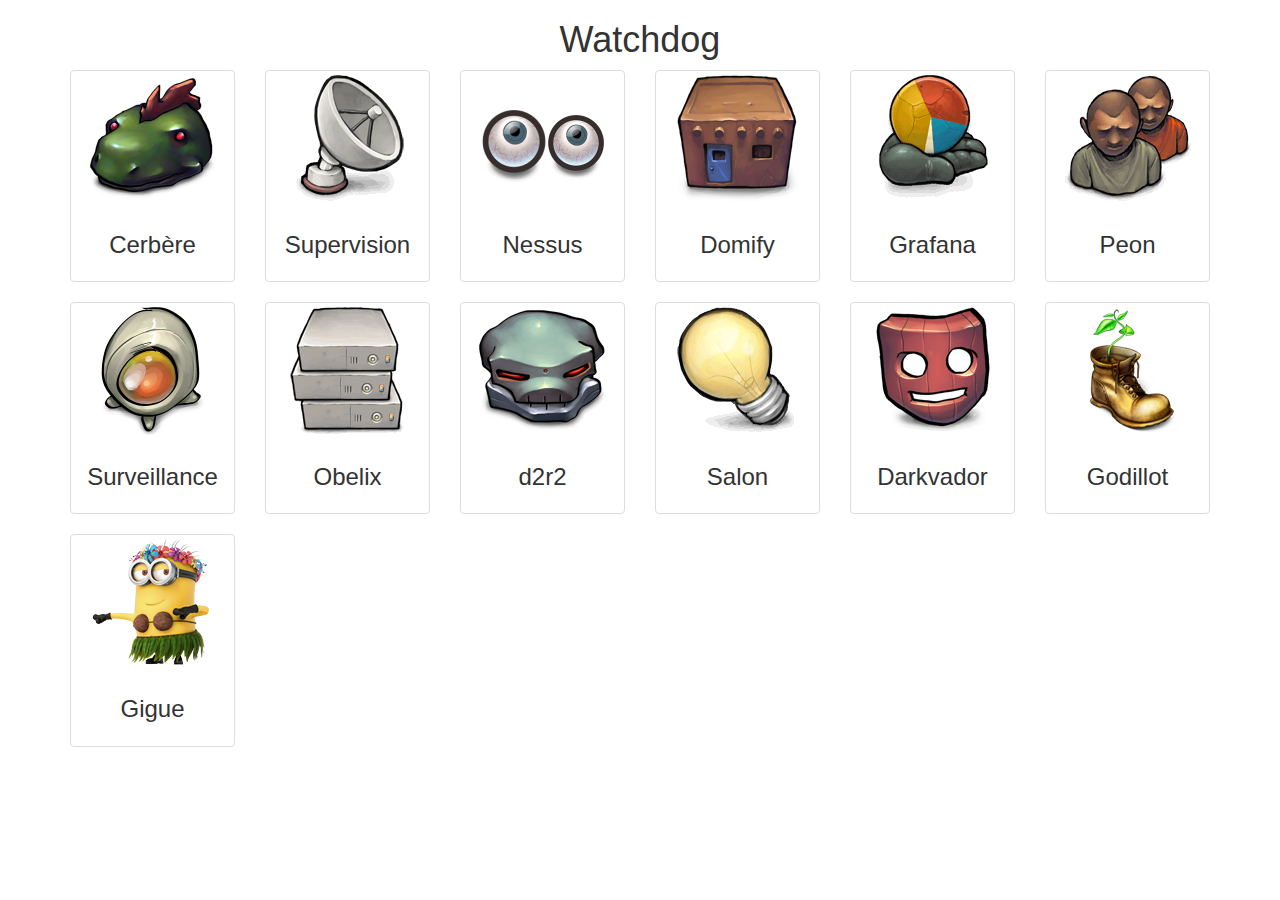
==== index.html @ 1e95a3f1 "first commit" ====
<!DOCTYPE html>
<html lang="en">
  <head>
    <meta charset="utf-8">
    <meta http-equiv="X-UA-Compatible" content="IE=edge">
    <meta name="viewport" content="width=device-width, initial-scale=1">
    <!-- The above 3 meta tags *must* come first in the head; any other head content must come *after* these tags -->
    <title>Watchdog</title>

    <!-- Bootstrap -->
    <link href="css/bootstrap.min.css" rel="stylesheet">

    <!-- HTML5 shim and Respond.js for IE8 support of HTML5 elements and media queries -->
    <!-- WARNING: Respond.js doesn't work if you view the page via file:// -->
    <!--[if lt IE 9]>
      <script src="https://oss.maxcdn.com/html5shiv/3.7.2/html5shiv.min.js"></script>
      <script src="https://oss.maxcdn.com/respond/1.4.2/respond.min.js"></script>
    <![endif]-->
  </head>
  <body>
    <div class="container">
    <h1><center>Watchdog</center></h1>
    </div>
    <div class="container">
      <div class="row">
        <div class="col-xs-3 col-md-2">
          <a href="http://cerbere" class="thumbnail">
            <img src="images/cerbere.png" height="128" alt="...">
            <div class="caption">
              <h3><center>Cerbère</center></h3>
          </div>  
          </a>
        </div>
        <div class="col-xs-3 col-md-2">
          <a href="https://rpm.newrelic.com/accounts/882160/servers" class="thumbnail">
            <img src="images/newrelic.png" height="128" alt="...">
            <div class="caption">
              <h3><center>Supervision</center></h3>
          </div>  
          </a>
        </div>
        <div class="col-xs-3 col-md-2">
          <a href="https://watchdog:8834/" class="thumbnail">
            <img src="images/nessus.png" height="128" alt="...">
            <div class="caption">
            <h3><center>Nessus</center></h3>
          </div>   
          </a>
        </div>
        <div class="col-xs-3 col-md-2">
          <a href="http://domify/" class="thumbnail">
            <img src="images/home.png" height="128" alt="...">
            <div class="caption">
            <h3><center>Domify</center></h3>
          </div>   
          </a>
        </div>
        <div class="col-xs-3 col-md-2">
          <a href="http://picasso:3000/" class="thumbnail">
            <img src="images/grafana.png" height="128" alt="...">
            <div class="caption">
            <h3><center>Grafana</center></h3>
          </div>   
          </a>
        </div>
        <div class="col-xs-3 col-md-2">
          <a href="http://peon:1880/" class="thumbnail">
            <img src="images/peon.png" height="128" alt="...">
            <div class="caption">
            <h3><center>Peon</center></h3>
          </div>   
          </a>
        </div>
        <div class="col-xs-3 col-md-2">
          <a href="https://d2r2:5001/webman/3rdparty/SurveillanceStation/" class="thumbnail">
            <img src="images/surveillance.png" height="128" alt="...">
            <div class="caption">
            <h3><center>Surveillance</center></h3>
          </div>   
          </a>
        </div>
        <div class="col-xs-3 col-md-2">
          <a href="http://obelix:8083/" class="thumbnail">
            <img src="images/obelix.png" height="128" alt="...">
            <div class="caption">
            <h3><center>Obelix</center></h3>
          </div>   
          </a>
        </div>
         <div class="col-xs-3 col-md-2">
          <a href="http://d2r2" class="thumbnail">
            <img src="images/d2r2.png" height="128" alt="...">
            <div class="caption">
            <h3><center>d2r2</center></h3>
          </div>   
          </a>
        </div>
         <div class="col-xs-3 col-md-2">
          <a href="http://192.168.1.29:1880/salon?action=On" class="thumbnail">
            <img src="images/lumiere.png" height="128" alt="...">
            <div class="caption">
            <h3><center>Salon</center></h3>
          </div>   
          </a>
        </div>         
 	<div class="col-xs-3 col-md-2">
          <a href="http://darkvador/" class="thumbnail">
            <img src="images/filezilla.png" height="128" alt="...">
            <div class="caption">
            <h3><center>Darkvador</center></h3>
          </div>   
          </a>
        </div>
	<div class="col-xs-3 col-md-2">
          <a href="http://watchdog/godillot/index.html" class="thumbnail">
            <img src="images/godillot.png" height="128" alt="...">
            <div class="caption">
            <h3><center>Godillot</center></h3>
          </div>   
          </a>
        </div>

        <div class="col-xs-3 col-md-2">
          <a href="http://watchdog:8080/_cycle?duration=10" class="thumbnail">
            <img src="images/gigue.png" height="128" alt="...">
            <div class="caption">
            <h3><center>Gigue</center></h3>
          </div>
          </a>
        </div>



      </div>
    </div>
    <!-- jQuery (necessary for Bootstrap's JavaScript plugins) -->
    <script src="https://ajax.googleapis.com/ajax/libs/jquery/1.11.3/jquery.min.js"></script>
    <!-- Include all compiled plugins (below), or include individual files as needed -->
    <script src="js/bootstrap.min.js"></script>
  </body>
</html>
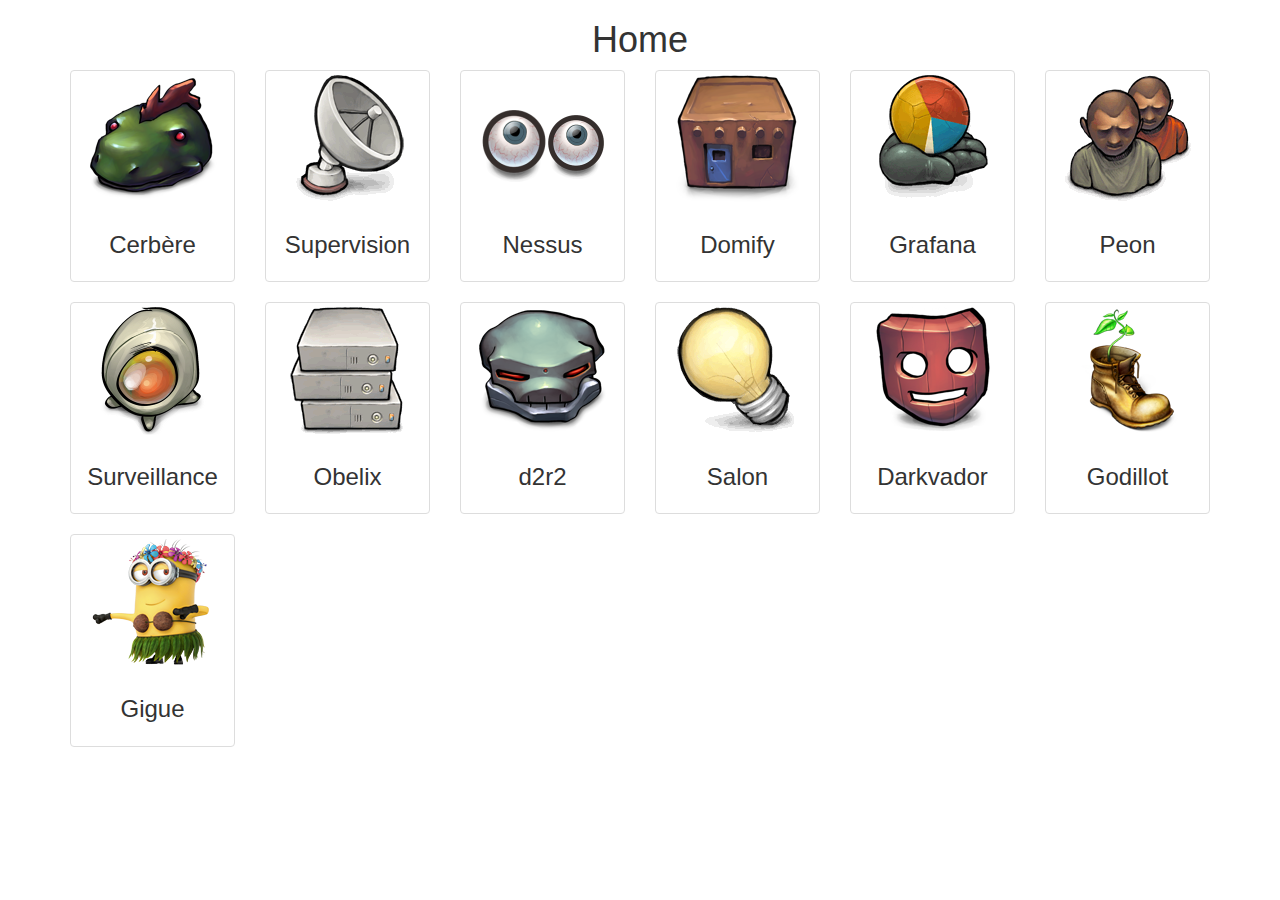
==== commit 3262dd31: "updated picasso url" ====
--- a/index.html
+++ b/index.html
@@ -5,7 +5,7 @@
     <meta http-equiv="X-UA-Compatible" content="IE=edge">
     <meta name="viewport" content="width=device-width, initial-scale=1">
     <!-- The above 3 meta tags *must* come first in the head; any other head content must come *after* these tags -->
-    <title>Watchdog</title>
+    <title>Home</title>
 
     <!-- Bootstrap -->
     <link href="css/bootstrap.min.css" rel="stylesheet">
@@ -19,7 +19,7 @@
   </head>
   <body>
     <div class="container">
-    <h1><center>Watchdog</center></h1>
+    <h1><center>Home</center></h1>
     </div>
     <div class="container">
       <div class="row">
@@ -56,7 +56,7 @@
           </a>
         </div>
         <div class="col-xs-3 col-md-2">
-          <a href="http://picasso:3000/" class="thumbnail">
+          <a href="http://home:3000/" class="thumbnail">
             <img src="images/grafana.png" height="128" alt="...">
             <div class="caption">
             <h3><center>Grafana</center></h3>
@@ -72,7 +72,7 @@
           </a>
         </div>
         <div class="col-xs-3 col-md-2">
-          <a href="https://d2r2:5001/webman/3rdparty/SurveillanceStation/" class="thumbnail">
+          <a href="https://darkvador:5001/webman/3rdparty/SurveillanceStation/" class="thumbnail">
             <img src="images/surveillance.png" height="128" alt="...">
             <div class="caption">
             <h3><center>Surveillance</center></h3>
@@ -121,7 +121,7 @@
         </div>
 
         <div class="col-xs-3 col-md-2">
-          <a href="http://watchdog:8080/_cycle?duration=10" class="thumbnail">
+          <a href="http://home:8080/_cycle?duration=10" class="thumbnail">
             <img src="images/gigue.png" height="128" alt="...">
             <div class="caption">
             <h3><center>Gigue</center></h3>
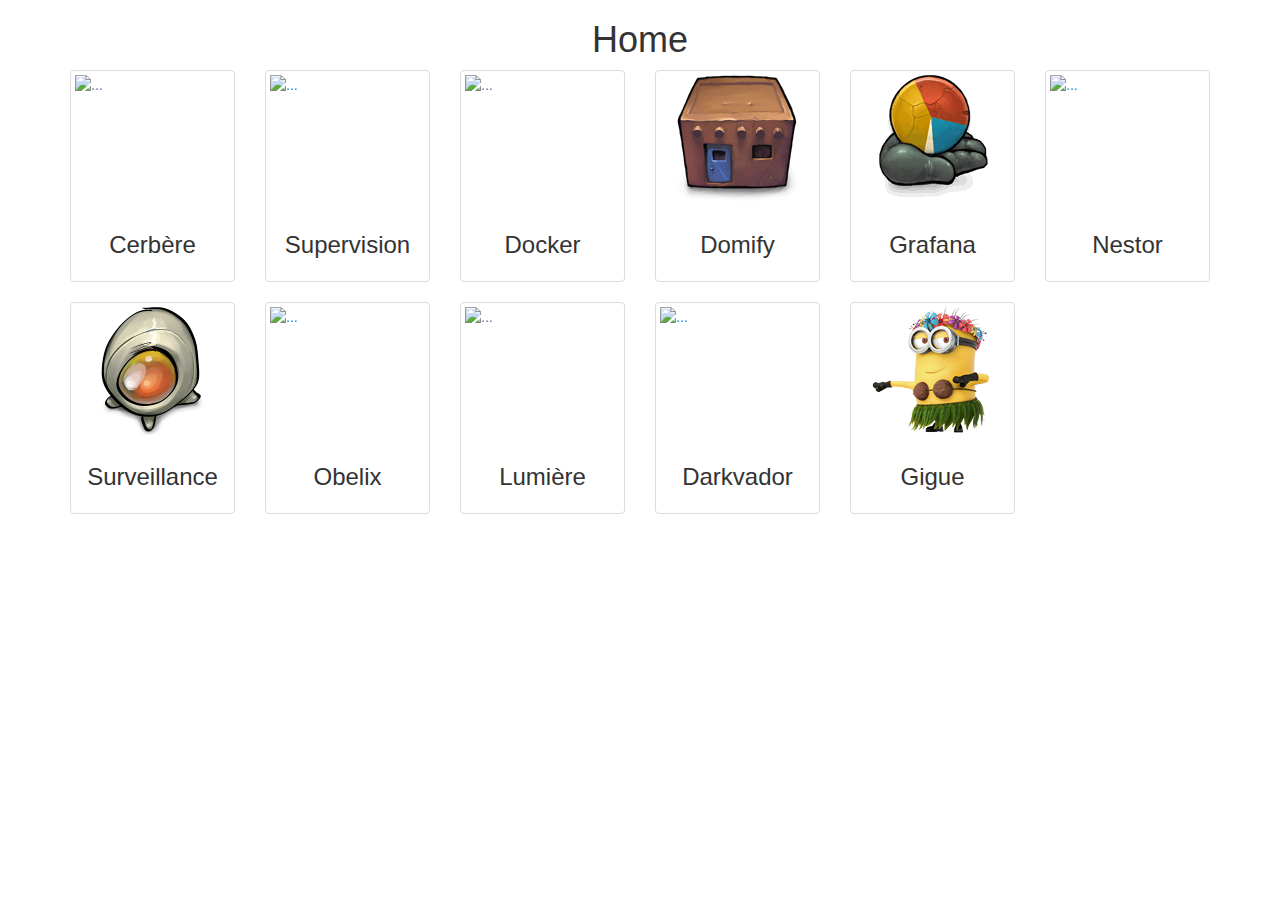
==== commit 3923c7e6: "updated supervision" ====
--- a/index.html
+++ b/index.html
@@ -25,25 +25,25 @@
       <div class="row">
         <div class="col-xs-3 col-md-2">
           <a href="http://cerbere" class="thumbnail">
-            <img src="images/cerbere.png" height="128" alt="...">
+            <img src="images/cerbere.gif" height="128" alt="...">
             <div class="caption">
               <h3><center>Cerbère</center></h3>
           </div>  
           </a>
         </div>
         <div class="col-xs-3 col-md-2">
-          <a href="https://rpm.newrelic.com/accounts/882160/servers" class="thumbnail">
-            <img src="images/newrelic.png" height="128" alt="...">
+          <a href="http://supervision.zeneffy.fr" class="thumbnail">
+            <img src="images/newrelic.jpg" height="128" alt="...">
             <div class="caption">
               <h3><center>Supervision</center></h3>
           </div>  
           </a>
         </div>
         <div class="col-xs-3 col-md-2">
-          <a href="https://watchdog:8834/" class="thumbnail">
-            <img src="images/nessus.png" height="128" alt="...">
+          <a href="http://docker.home.lan/" class="thumbnail">
+            <img src="images/docker.png" height="128" alt="...">
             <div class="caption">
-            <h3><center>Nessus</center></h3>
+            <h3><center>Docker</center></h3>
           </div>   
           </a>
         </div>
@@ -56,7 +56,7 @@
           </a>
         </div>
         <div class="col-xs-3 col-md-2">
-          <a href="http://home:3000/" class="thumbnail">
+          <a href="http://picasso.home.lan/" class="thumbnail">
             <img src="images/grafana.png" height="128" alt="...">
             <div class="caption">
             <h3><center>Grafana</center></h3>
@@ -64,10 +64,10 @@
           </a>
         </div>
         <div class="col-xs-3 col-md-2">
-          <a href="http://peon:1880/" class="thumbnail">
-            <img src="images/peon.png" height="128" alt="...">
+          <a href="http://nestor.home.lan/" class="thumbnail">
+            <img src="images/nestor.jpg" height="128" alt="...">
             <div class="caption">
-            <h3><center>Peon</center></h3>
+            <h3><center>Nestor</center></h3>
           </div>   
           </a>
         </div>
@@ -81,47 +81,30 @@
         </div>
         <div class="col-xs-3 col-md-2">
           <a href="http://obelix:8083/" class="thumbnail">
-            <img src="images/obelix.png" height="128" alt="...">
+            <img src="images/obelix.jpg" height="128" alt="...">
             <div class="caption">
             <h3><center>Obelix</center></h3>
           </div>   
           </a>
         </div>
          <div class="col-xs-3 col-md-2">
-          <a href="http://d2r2" class="thumbnail">
-            <img src="images/d2r2.png" height="128" alt="...">
+          <a href="http://nestor.home.lan/salon?action=On" class="thumbnail">
+            <img src="images/lumiere.jpg" height="128" alt="...">
             <div class="caption">
-            <h3><center>d2r2</center></h3>
-          </div>   
-          </a>
-        </div>
-         <div class="col-xs-3 col-md-2">
-          <a href="http://192.168.1.29:1880/salon?action=On" class="thumbnail">
-            <img src="images/lumiere.png" height="128" alt="...">
-            <div class="caption">
-            <h3><center>Salon</center></h3>
+            <h3><center>Lumière</center></h3>
           </div>   
           </a>
         </div>         
  	<div class="col-xs-3 col-md-2">
           <a href="http://darkvador/" class="thumbnail">
-            <img src="images/filezilla.png" height="128" alt="...">
+            <img src="images/darkvador.png" height="128" alt="...">
             <div class="caption">
             <h3><center>Darkvador</center></h3>
           </div>   
           </a>
         </div>
-	<div class="col-xs-3 col-md-2">
-          <a href="http://watchdog/godillot/index.html" class="thumbnail">
-            <img src="images/godillot.png" height="128" alt="...">
-            <div class="caption">
-            <h3><center>Godillot</center></h3>
-          </div>   
-          </a>
-        </div>
-
         <div class="col-xs-3 col-md-2">
-          <a href="http://home:8080/_cycle?duration=10" class="thumbnail">
+          <a href="http://gigue.home.lan/_cycle?duration=10" class="thumbnail">
             <img src="images/gigue.png" height="128" alt="...">
             <div class="caption">
             <h3><center>Gigue</center></h3>
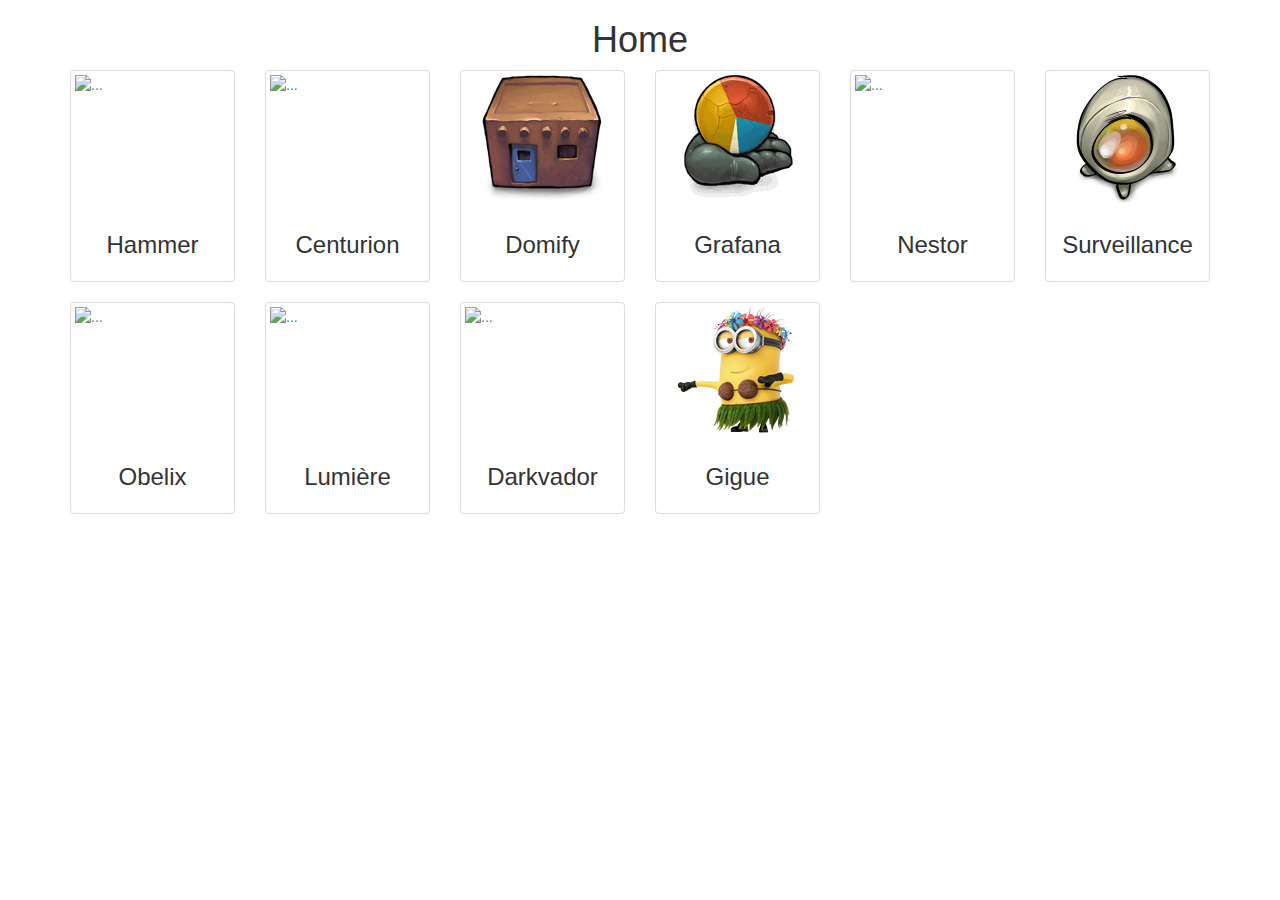
==== commit 4e5dee59: "updated index.html and nginx" ====
--- a/index.html
+++ b/index.html
@@ -24,31 +24,23 @@
     <div class="container">
       <div class="row">
         <div class="col-xs-3 col-md-2">
-          <a href="http://cerbere" class="thumbnail">
+          <a href="http://hammer.igny" class="thumbnail">
             <img src="images/cerbere.gif" height="128" alt="...">
             <div class="caption">
-              <h3><center>Cerbère</center></h3>
+              <h3><center>Hammer</center></h3>
           </div>  
           </a>
         </div>
         <div class="col-xs-3 col-md-2">
-          <a href="http://supervision.zeneffy.fr" class="thumbnail">
-            <img src="images/newrelic.jpg" height="128" alt="...">
+          <a href="http://centurion.igny" class="thumbnail">
+            <img src="images/centurion.png" height="128" alt="...">
             <div class="caption">
-              <h3><center>Supervision</center></h3>
+              <h3><center>Centurion</center></h3>
           </div>  
           </a>
         </div>
         <div class="col-xs-3 col-md-2">
-          <a href="http://docker.home.lan/" class="thumbnail">
-            <img src="images/docker.png" height="128" alt="...">
-            <div class="caption">
-            <h3><center>Docker</center></h3>
-          </div>   
-          </a>
-        </div>
-        <div class="col-xs-3 col-md-2">
-          <a href="http://domify/" class="thumbnail">
+          <a href="http://domify.igny/" class="thumbnail">
             <img src="images/home.png" height="128" alt="...">
             <div class="caption">
             <h3><center>Domify</center></h3>
@@ -56,7 +48,7 @@
           </a>
         </div>
         <div class="col-xs-3 col-md-2">
-          <a href="http://picasso.home.lan/" class="thumbnail">
+          <a href="http://picasso.igny/" class="thumbnail">
             <img src="images/grafana.png" height="128" alt="...">
             <div class="caption">
             <h3><center>Grafana</center></h3>
@@ -64,7 +56,7 @@
           </a>
         </div>
         <div class="col-xs-3 col-md-2">
-          <a href="http://nestor.home.lan/" class="thumbnail">
+          <a href="http://nestor.igny/" class="thumbnail">
             <img src="images/nestor.jpg" height="128" alt="...">
             <div class="caption">
             <h3><center>Nestor</center></h3>
@@ -72,7 +64,7 @@
           </a>
         </div>
         <div class="col-xs-3 col-md-2">
-          <a href="https://darkvador:5001/webman/3rdparty/SurveillanceStation/" class="thumbnail">
+          <a href="https://darkvador.igny:5001/webman/3rdparty/SurveillanceStation/" class="thumbnail">
             <img src="images/surveillance.png" height="128" alt="...">
             <div class="caption">
             <h3><center>Surveillance</center></h3>
@@ -80,7 +72,7 @@
           </a>
         </div>
         <div class="col-xs-3 col-md-2">
-          <a href="http://obelix:8083/" class="thumbnail">
+          <a href="http://obelix.igny:8083/" class="thumbnail">
             <img src="images/obelix.jpg" height="128" alt="...">
             <div class="caption">
             <h3><center>Obelix</center></h3>
@@ -88,7 +80,7 @@
           </a>
         </div>
          <div class="col-xs-3 col-md-2">
-          <a href="http://nestor.home.lan/salon?action=On" class="thumbnail">
+          <a href="http://nestor.igny/salon?action=On" class="thumbnail">
             <img src="images/lumiere.jpg" height="128" alt="...">
             <div class="caption">
             <h3><center>Lumière</center></h3>
@@ -96,7 +88,7 @@
           </a>
         </div>         
  	<div class="col-xs-3 col-md-2">
-          <a href="http://darkvador/" class="thumbnail">
+          <a href="http://darkvador.igny/" class="thumbnail">
             <img src="images/darkvador.png" height="128" alt="...">
             <div class="caption">
             <h3><center>Darkvador</center></h3>
@@ -104,7 +96,7 @@
           </a>
         </div>
         <div class="col-xs-3 col-md-2">
-          <a href="http://gigue.home.lan/_cycle?duration=10" class="thumbnail">
+          <a href="http://gigue.igny/_cycle?duration=10" class="thumbnail">
             <img src="images/gigue.png" height="128" alt="...">
             <div class="caption">
             <h3><center>Gigue</center></h3>
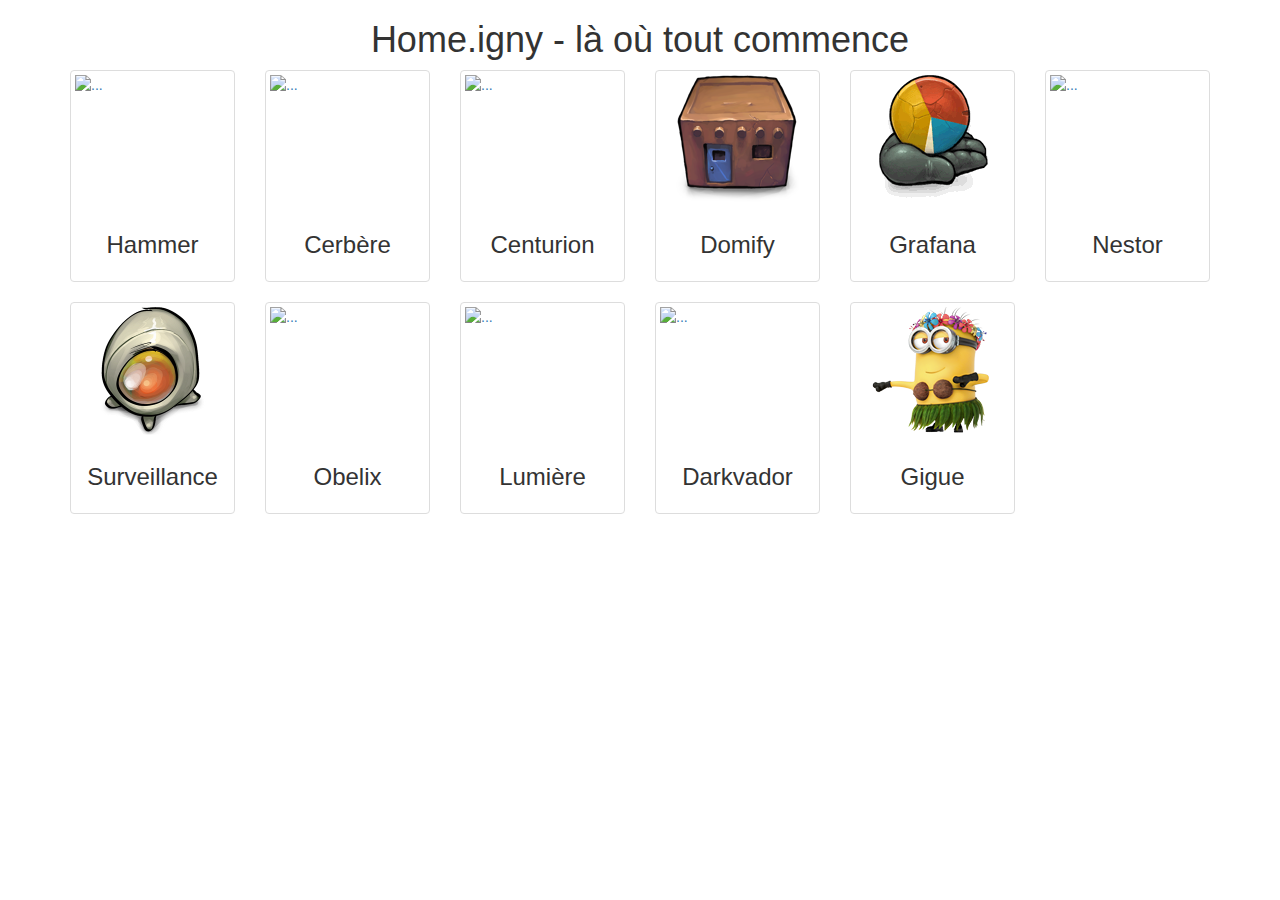
==== commit 9ea81a53: "new index" ====
--- a/index.html
+++ b/index.html
@@ -5,7 +5,7 @@
     <meta http-equiv="X-UA-Compatible" content="IE=edge">
     <meta name="viewport" content="width=device-width, initial-scale=1">
     <!-- The above 3 meta tags *must* come first in the head; any other head content must come *after* these tags -->
-    <title>Home</title>
+    <title>Home.igny</title>
 
     <!-- Bootstrap -->
     <link href="css/bootstrap.min.css" rel="stylesheet">
@@ -19,15 +19,23 @@
   </head>
   <body>
     <div class="container">
-    <h1><center>Home</center></h1>
+    <h1><center>Home.igny - là où tout commence</center></h1>
     </div>
     <div class="container">
       <div class="row">
         <div class="col-xs-3 col-md-2">
           <a href="http://hammer.igny" class="thumbnail">
+            <img src="images/hammer.png" height="128" alt="...">
+            <div class="caption">
+              <h3><center>Hammer</center></h3>
+          </div>  
+          </a>
+        </div>
+        <div class="col-xs-3 col-md-2">
+          <a href="http://cerbere.igny" class="thumbnail">
             <img src="images/cerbere.gif" height="128" alt="...">
             <div class="caption">
-              <h3><center>Hammer</center></h3>
+              <h3><center>Cerbère</center></h3>
           </div>  
           </a>
         </div>
